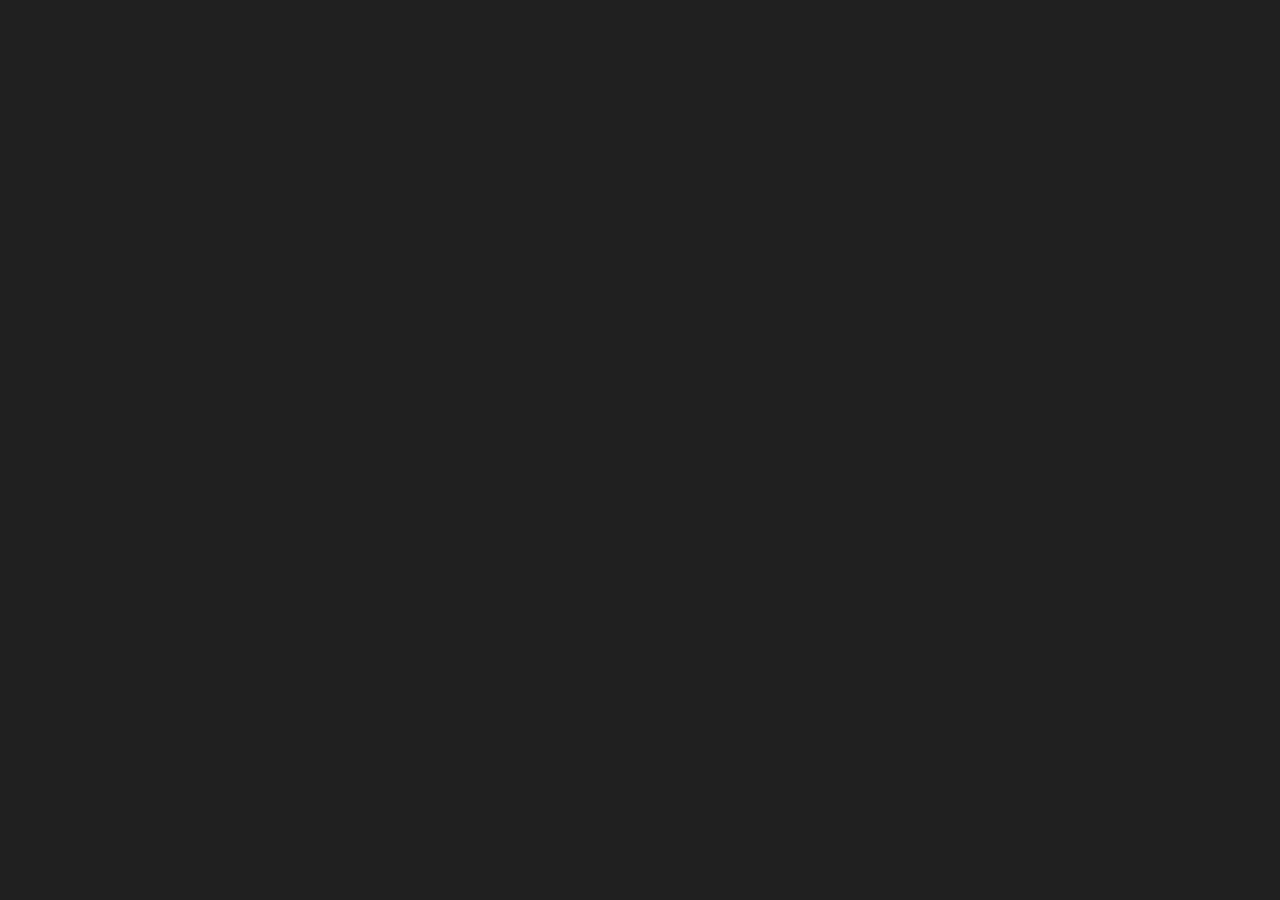
==== blog.html @ f1e7c2d7 "Add files via upload" ====
<!DOCTYPE html>
<html lang="en">
<head>
    <meta charset="UTF-8">
    <meta name="viewport" content="width=device-width, initial-scale=1.0">
    <link rel="stylesheet" type="text/css" href="style.css">
    <title>Document</title>
</head>
<body>
    
</body>
</html>
---- style.css ----
body {
    font: normal 16px Inter UI, sans-serif;
    color: rgb(207, 207, 207);
    background-color: rgb(32, 32, 32);
}
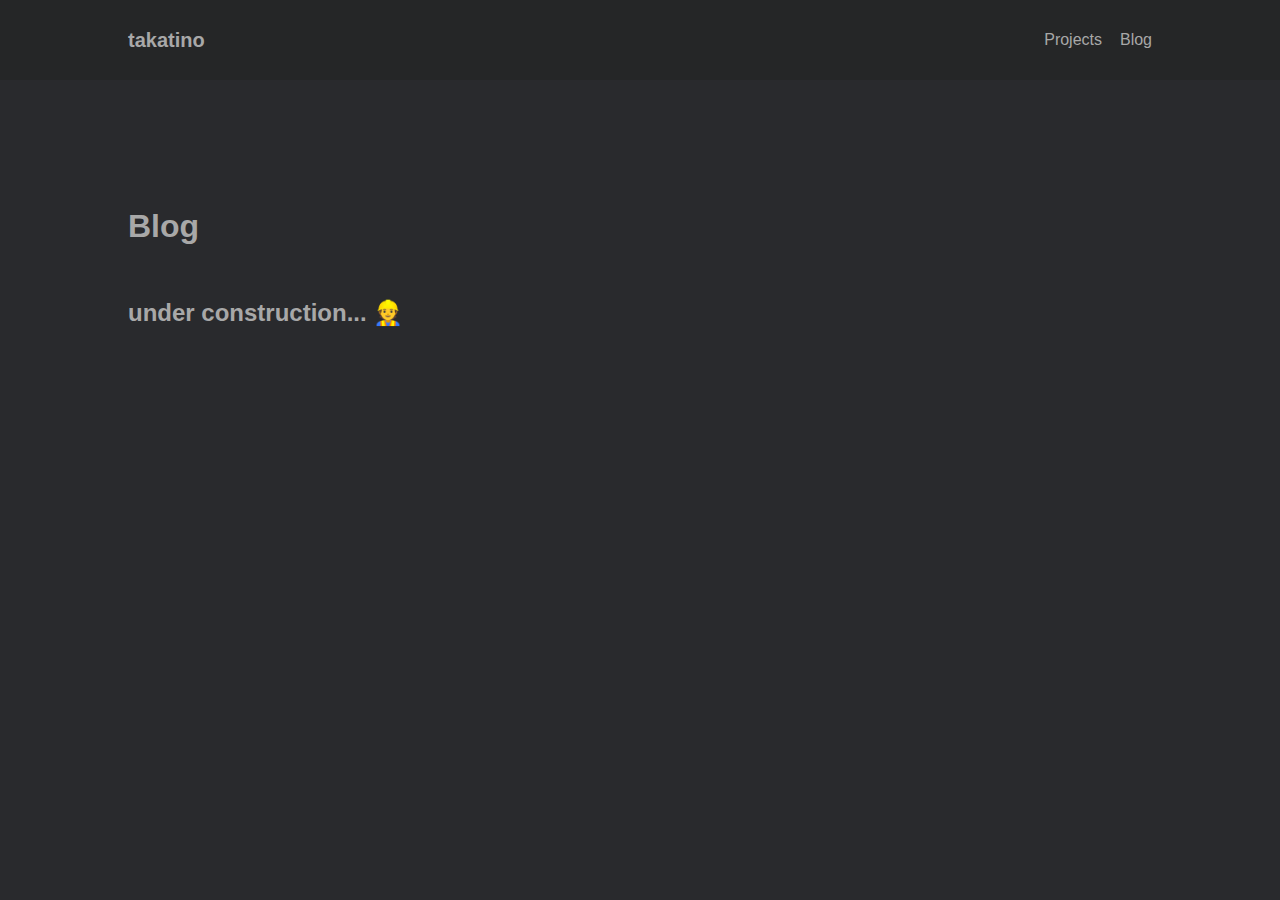
==== commit 6c6b5924: "Add files via upload" ====
--- a/blog.html
+++ b/blog.html
@@ -7,6 +7,21 @@
     <title>Document</title>
 </head>
 <body>
-    
+    <div class="top">
+        <div class="left">
+            <a href="index.html">takatino</a>
+        </div>
+
+        <div class="right">
+            <div class="subright">
+                <a href="projects.html">Projects</a>
+                <a href="blog.html">Blog</a>
+            </div>
+        </div>
+    </div>
+    <div class="main">
+        <h1>Blog</h1>
+        <h2>under construction... &#128119;</h2> <!--construction man emoji-->
+    </div>
 </body>
 </html>--- a/style.css
+++ b/style.css
@@ -1,5 +1,126 @@
 body {
-    font: normal 16px Inter UI, sans-serif;
-    color: rgb(207, 207, 207);
-    background-color: rgb(32, 32, 32);
+    font: normal 16px Inter UI,sans-serif;
+    color: rgb(168, 168, 168);
+    background-color: #292a2d;
+    margin: 0;
+    padding: 0;
+    line-height: 1.6;
 }
+
+a {
+    color: inherit;
+    text-decoration: none;
+}
+
+.top {
+    width: 60%;
+    height: 80px;
+    background-color: #252627;
+    display: flex;
+    justify-content: space-between;
+}
+
+.left, .right{
+    height: 100%;
+    display: flex;
+    flex-direction: column;
+    justify-content: center;
+}
+
+.left {
+    font-size: 20px;
+    font-weight: 600;
+}
+
+.subright {
+    display: flex;
+    justify-content: flex-end;
+}
+
+.subright > a {
+    margin-left: 20%;
+}
+
+
+.main, .top{
+    padding-left: 20%;
+    padding-right: 20%;
+}
+
+.main {
+    margin-top: 100px;
+    display: flex;
+    flex-direction: column;
+}
+
+.container {
+    width: 100%;
+    display: flex;
+    justify-content: center;
+    margin-bottom: 30px;
+}
+
+.card {
+    width:800px;
+    background-color: rgb(26, 26, 26);
+    border: 1px solid rgb(49, 49, 49);
+    border-radius: .375rem;
+    display: flex;
+}
+
+#profilepic {
+    width: 38%;
+    border-top-left-radius: .375rem;
+    border-bottom-left-radius: .375rem;
+}
+
+#about {
+    padding: 5px 20px;
+}
+
+#name {
+    display: flex;
+    align-items: baseline;
+}
+
+#tagscontainer {
+    display: flex;
+    flex-wrap: wrap;
+}
+
+.tags {
+    font: normal 12px Consolas,Monaco,Andale Mono,Ubuntu Mono,monospace;
+    background-color:  #252627;
+    margin: 5px 3px;
+    padding: 3px 10px;
+    border-radius: .375rem;
+}
+
+@media screen and (max-width: 1350px) {
+    .main, .top{
+        padding-left: 10%;
+        padding-right: 10%;
+    }
+
+    .top{
+        width: 80%;
+    }
+}
+
+@media screen and (max-width: 1030px) {
+    #profilepic {
+        display: none;
+    }
+    
+    .top{
+        padding-left: 10%;
+        padding-right: 10%;
+        width: 80%;
+    }
+
+    .main{
+        padding-left: 10%;
+        padding-right: 10%;
+        margin-top: 50px;
+    }
+}